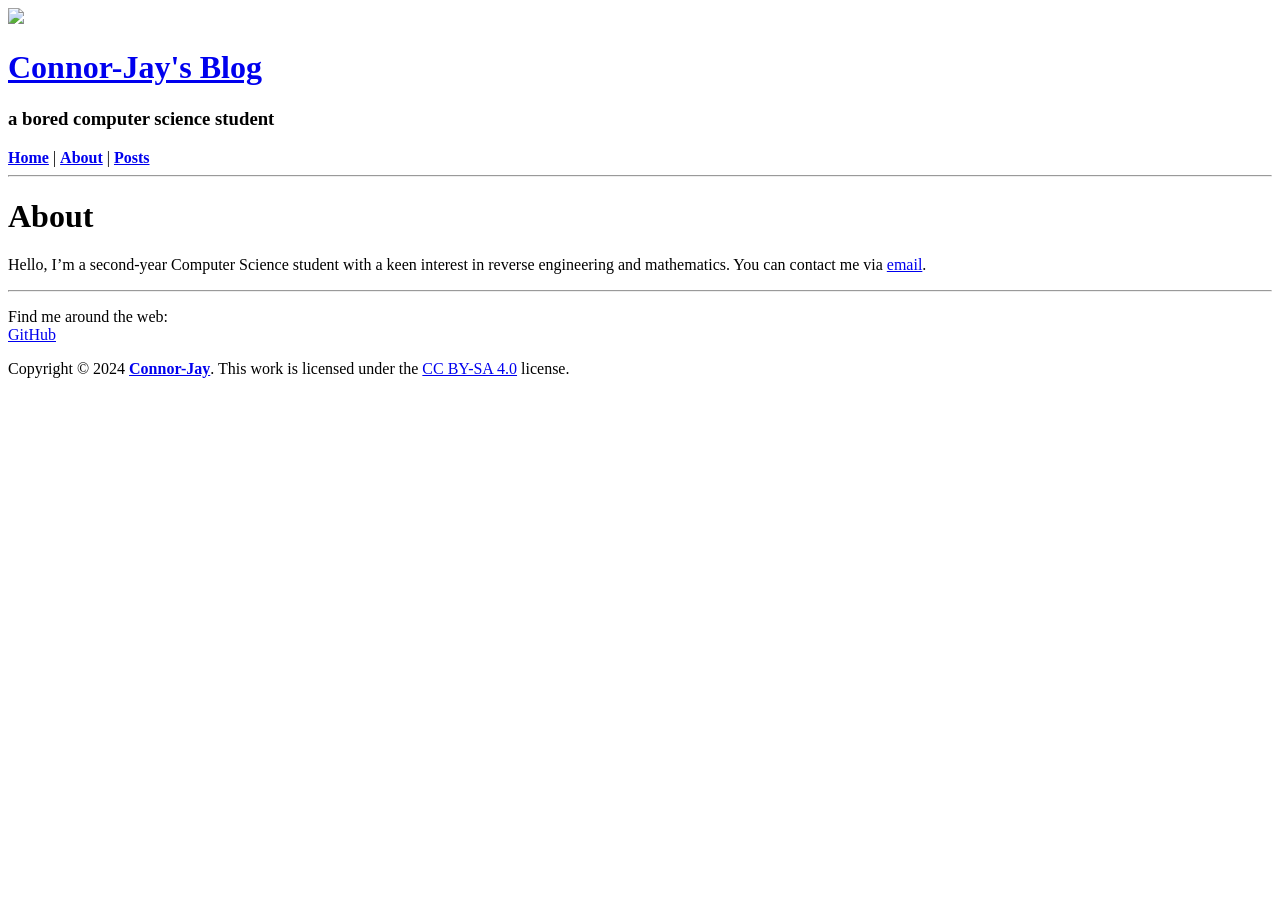
==== about/index.html @ e5697cc2 "initial commit" ====
<!DOCTYPE html>
<html lang="en">
  <head>
  <meta charset="utf-8" />
  <meta name="viewport" content="width=device-width, initial-scale=1" />
  <meta
    name="description"
    content=""
  />
  
    
      <title>About | Connor-Jay&#39;s Blog</title>
    
  
  <link rel="stylesheet" href="/blog/css/reset.css"/>
  <link rel="stylesheet" href="/blog/css/font.css"/>
  <link rel="stylesheet" href="/blog/css/smigle.css"/>
  
  <link rel="apple-touch-icon" sizes="180x180" href="/apple-touch-icon.png">
  <link rel="icon" type="image/png" sizes="32x32" href="/favicon-32x32.png">
  <link rel="icon" type="image/png" sizes="16x16" href="/favicon-16x16.png">
  <link rel="manifest" href="/site.webmanifest">
  <link rel="mask-icon" href="/safari-pinned-tab.svg" color="#5bbad5">
  <meta name="msapplication-TileColor" content="#da532c">
  <meta name="theme-color" content="#ffffff">
</head>

  <body>
    <div id="root">
      <header>
  <div id="brand">
    <a class="icon-link" href="https://connorjaydunn.github.io/blog/">
      <img
        class="icon"
        src="/blog/images/brandIcon.png"
      />
    </a>
    <div class="text">
      <a href="https://connorjaydunn.github.io/blog/"><h1>Connor-Jay&#39;s Blog</h1></a>
      <h3>a bored computer science student</h3>
    </div>
  </div>
  <nav>
    
      
        
        <a href="/blog/"><b>Home</b></a>
      
         | 
        <a href="/blog/about/"><b>About</b></a>
      
         | 
        <a href="/blog/posts/"><b>Posts</b></a>
      
    
  </nav>
  <hr />
</header>

      <div id="content">
        
	<main>
    <h1>About</h1>
    <p>Hello, I&rsquo;m a second-year Computer Science student with a keen interest in reverse engineering and mathematics. You can contact me via <a href="mailto:connorjay.dunn@outlook.com">email</a>.</p>

	</main>

      </div>
      <footer>
  <hr />
  
    <p id="social">
      Find me around the web:
      <br />
      
        
        <a href="https://github.com/connorjaydunn">GitHub</a>
      
    </p>
  
  <p class="copyright">
    Copyright © 2024
    <a href="https://connorjaydunn.github.io/blog/"><strong>Connor-Jay</strong></a>.
    This work is licensed under the
    <a href="http://creativecommons.org/licenses/by-sa/4.0/">CC BY-SA 4.0</a> license.
</footer>

    </div>
  </body>
</html>
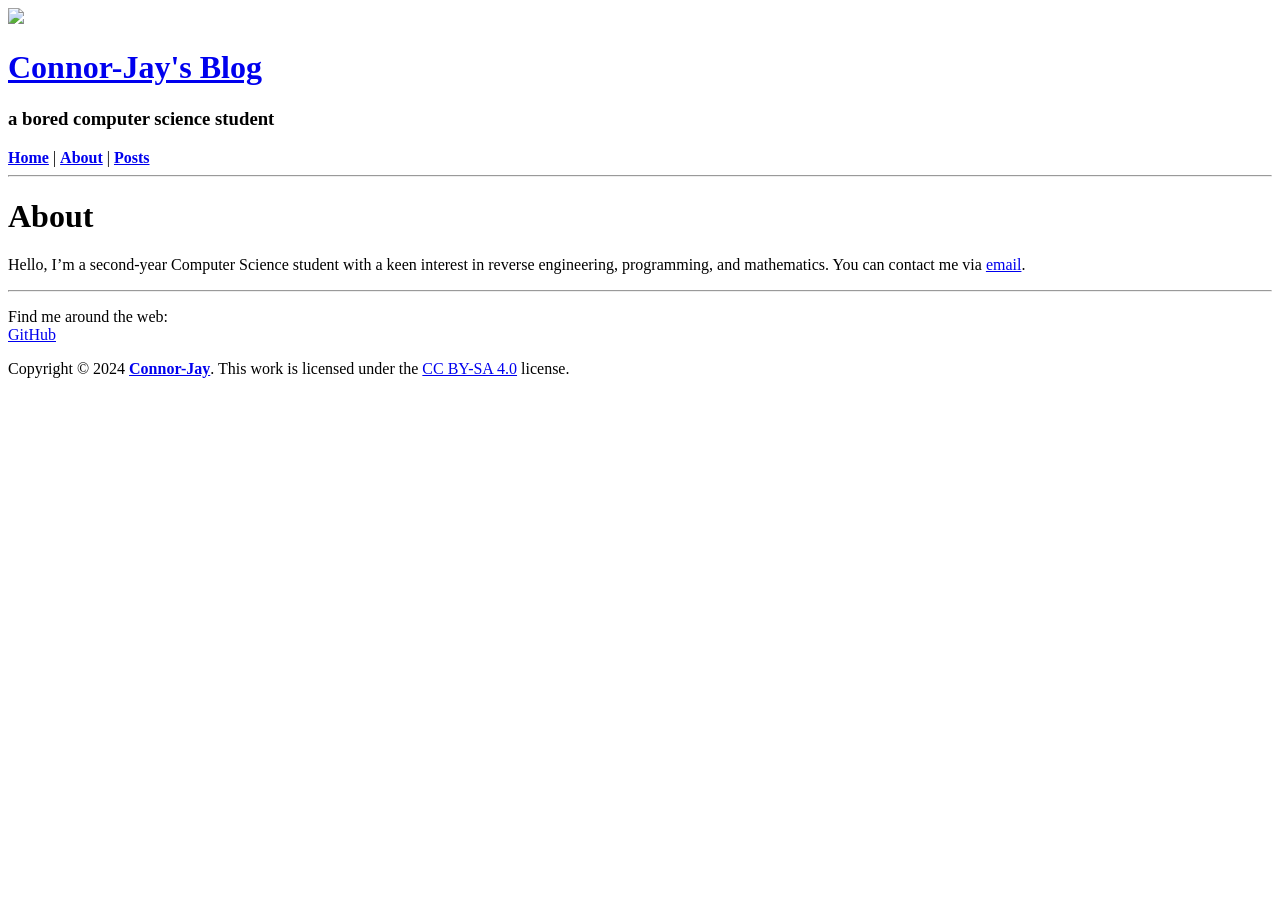
==== commit 5d00fbc4: "publish binaryshield" ====
--- a/about/index.html
+++ b/about/index.html
@@ -61,7 +61,7 @@
         
 	<main>
     <h1>About</h1>
-    <p>Hello, I&rsquo;m a second-year Computer Science student with a keen interest in reverse engineering and mathematics. You can contact me via <a href="mailto:connorjay.dunn@outlook.com">email</a>.</p>
+    <p>Hello, I&rsquo;m a second-year Computer Science student with a keen interest in reverse engineering, programming, and mathematics. You can contact me via <a href="mailto:connorjay.dunn@outlook.com">email</a>.</p>
 
 	</main>
 
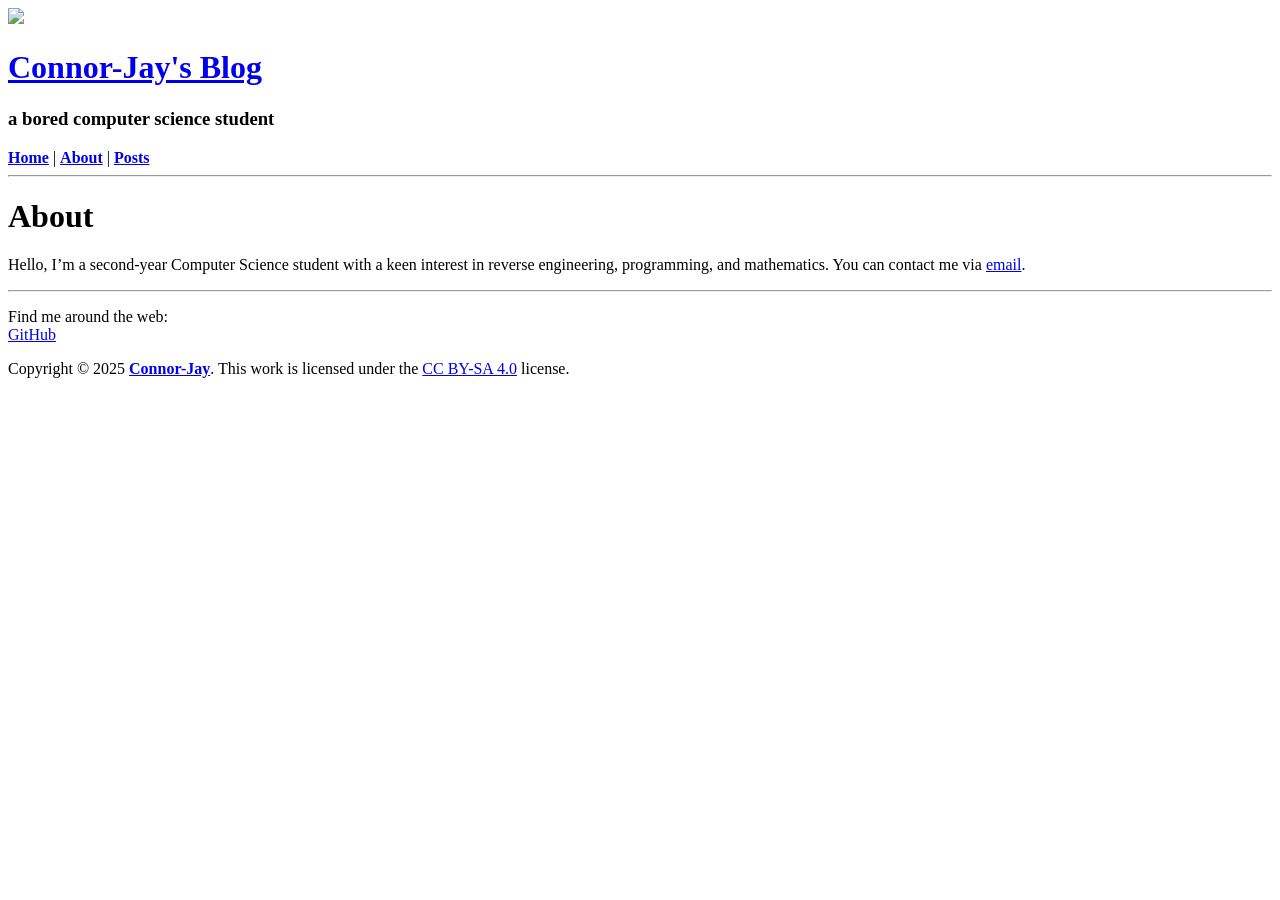
==== commit e9d69f3b: "Publish denuvo-analysis" ====
--- a/about/index.html
+++ b/about/index.html
@@ -79,7 +79,7 @@
     </p>
   
   <p class="copyright">
-    Copyright © 2024
+    Copyright © 2025
     <a href="https://connorjaydunn.github.io/blog/"><strong>Connor-Jay</strong></a>.
     This work is licensed under the
     <a href="http://creativecommons.org/licenses/by-sa/4.0/">CC BY-SA 4.0</a> license.
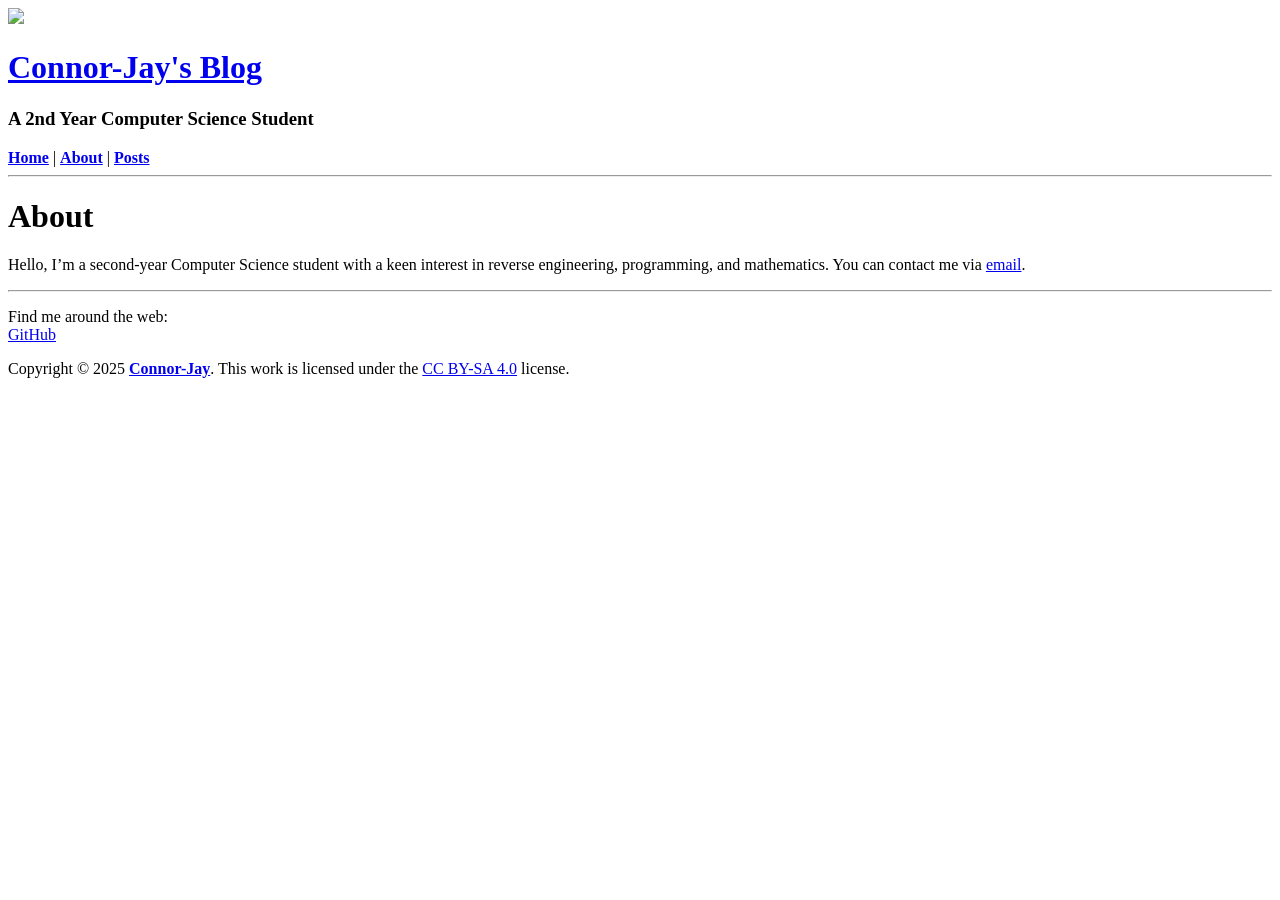
==== commit a5bc7fb7: "Publish fexploit" ====
--- a/about/index.html
+++ b/about/index.html
@@ -37,7 +37,7 @@
     </a>
     <div class="text">
       <a href="https://connorjaydunn.github.io/blog/"><h1>Connor-Jay&#39;s Blog</h1></a>
-      <h3>a bored computer science student</h3>
+      <h3>A 2nd Year Computer Science Student</h3>
     </div>
   </div>
   <nav>
@@ -87,4 +87,4 @@
 
     </div>
   </body>
-</html>
+</html>
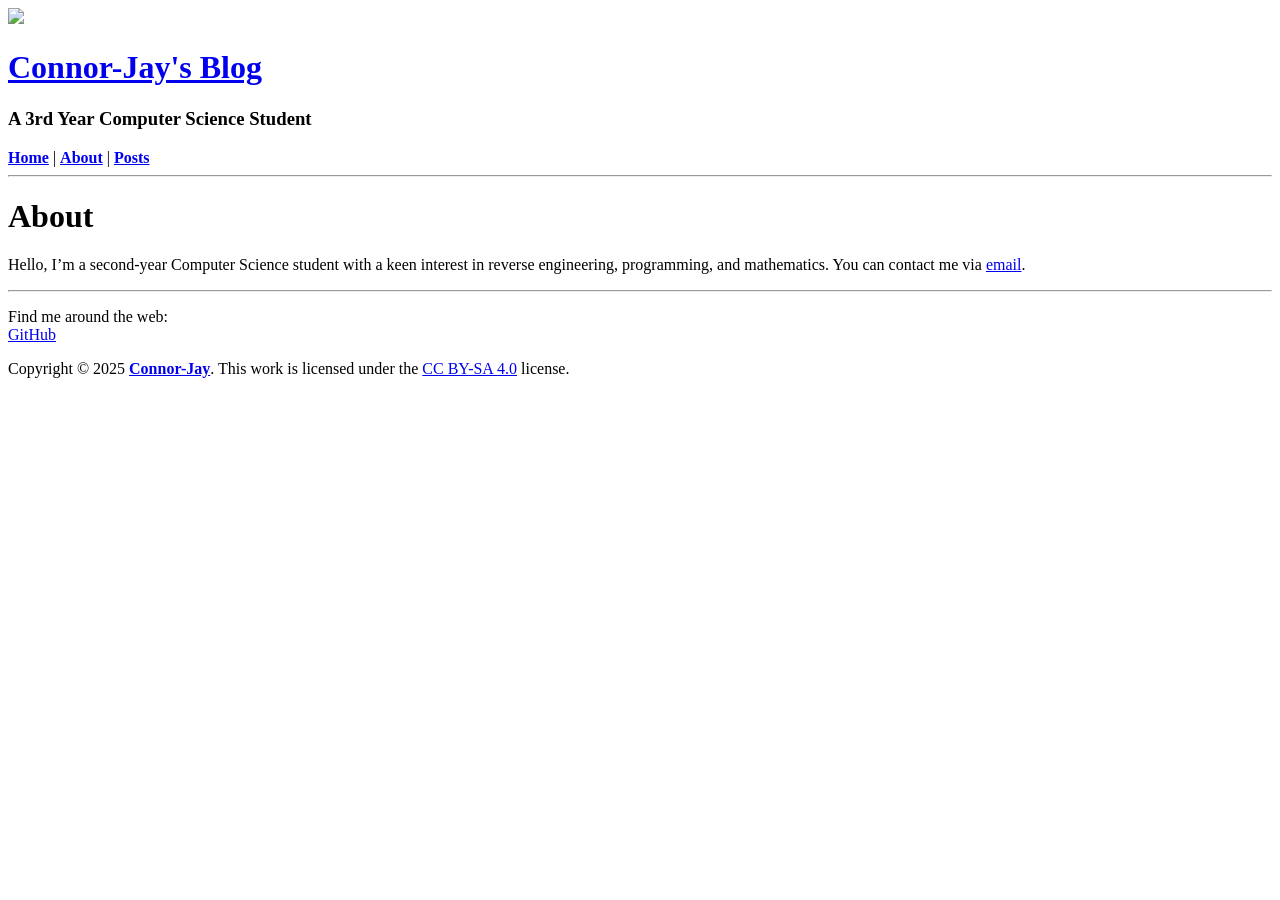
==== commit 307d3d17: "Publish xssprober-blazing-fast-xss-detection" ====
--- a/about/index.html
+++ b/about/index.html
@@ -1,30 +1,38 @@
 <!DOCTYPE html>
 <html lang="en">
-  <head>
+  <link rel="stylesheet" href="https://cdn.jsdelivr.net/npm/katex@0.16.8/dist/katex.min.css">
+<script defer src="https://cdn.jsdelivr.net/npm/katex@0.16.8/dist/katex.min.js"></script>
+<script defer src="https://cdn.jsdelivr.net/npm/katex@0.16.8/dist/contrib/auto-render.min.js"
+    onload="renderMathInElement(document.body, {delimiters: [
+      {left: '$$', right: '$$', display: true},
+      {left: '$', right: '$', display: false}
+    ]});">
+</script>
+
+<head>
   <meta charset="utf-8" />
   <meta name="viewport" content="width=device-width, initial-scale=1" />
-  <meta
-    name="description"
-    content=""
-  />
+  <meta name="description" content="" />
+
   
     
       <title>About | Connor-Jay&#39;s Blog</title>
     
   
+
   <link rel="stylesheet" href="/blog/css/reset.css"/>
   <link rel="stylesheet" href="/blog/css/font.css"/>
   <link rel="stylesheet" href="/blog/css/smigle.css"/>
   
-  <link rel="apple-touch-icon" sizes="180x180" href="/apple-touch-icon.png">
-  <link rel="icon" type="image/png" sizes="32x32" href="/favicon-32x32.png">
-  <link rel="icon" type="image/png" sizes="16x16" href="/favicon-16x16.png">
-  <link rel="manifest" href="/site.webmanifest">
-  <link rel="mask-icon" href="/safari-pinned-tab.svg" color="#5bbad5">
+
+  <link rel="apple-touch-icon" sizes="180x180" href="/blog/apple-touch-icon.png">
+  <link rel="icon" type="image/png" sizes="32x32" href="/blog/favicon-32x32.png">
+  <link rel="icon" type="image/png" sizes="16x16" href="/blog/favicon-16x16.png">
+  <link rel="manifest" href="/blog/site.webmanifest">
+  <link rel="mask-icon" href="/blog/safari-pinned-tab.svg" color="#5bbad5">
   <meta name="msapplication-TileColor" content="#da532c">
   <meta name="theme-color" content="#ffffff">
 </head>
-
   <body>
     <div id="root">
       <header>
@@ -32,12 +40,12 @@
     <a class="icon-link" href="https://connorjaydunn.github.io/blog/">
       <img
         class="icon"
-        src="/blog/images/brandIcon.png"
+        src="/blog/images/avatar.png"
       />
     </a>
     <div class="text">
       <a href="https://connorjaydunn.github.io/blog/"><h1>Connor-Jay&#39;s Blog</h1></a>
-      <h3>A 2nd Year Computer Science Student</h3>
+      <h3>A 3rd Year Computer Science Student</h3>
     </div>
   </div>
   <nav>
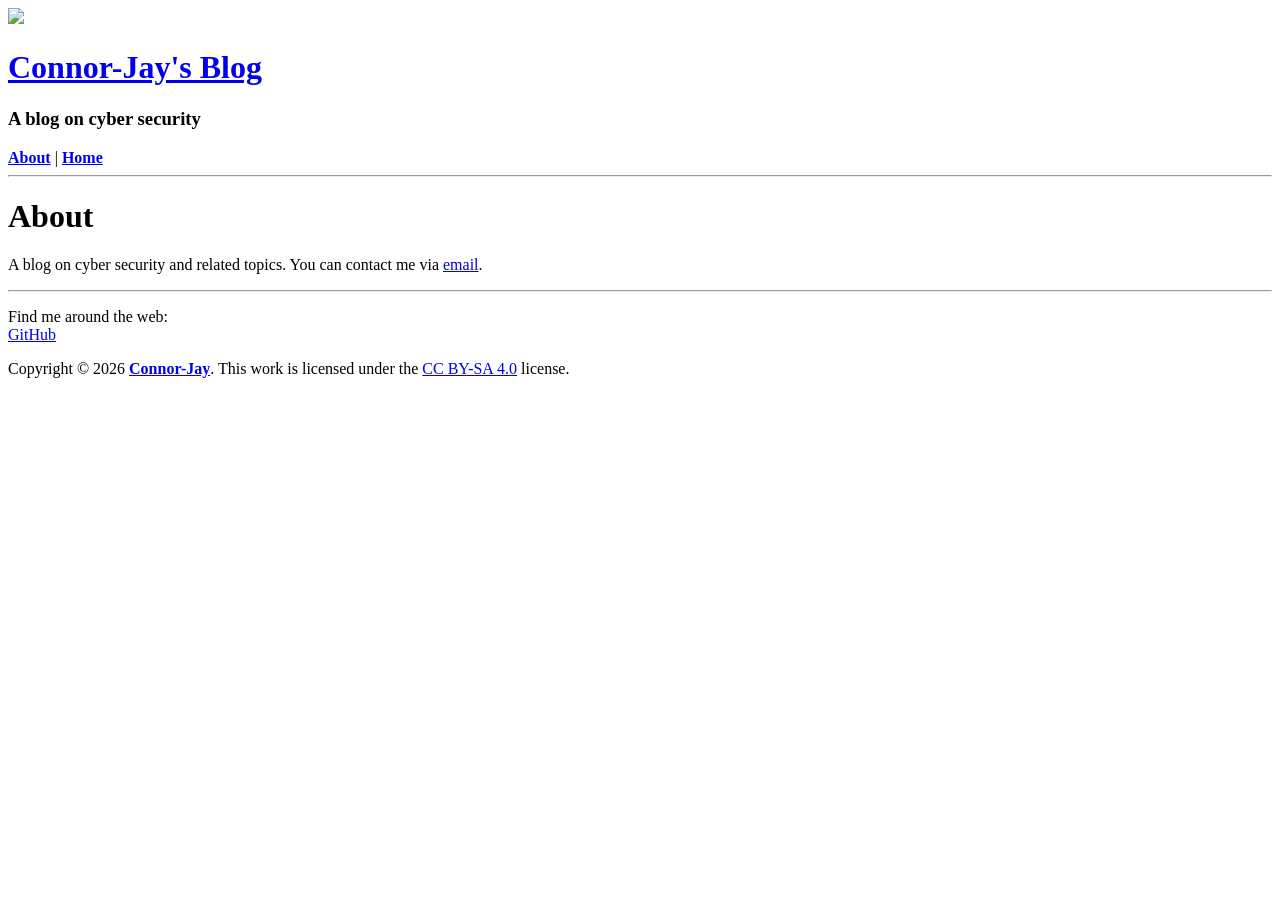
==== commit 240e9799: "Tweak theme" ====
--- a/about/index.html
+++ b/about/index.html
@@ -1,30 +1,23 @@
 <!DOCTYPE html>
 <html lang="en">
-  <link rel="stylesheet" href="https://cdn.jsdelivr.net/npm/katex@0.16.8/dist/katex.min.css">
-<script defer src="https://cdn.jsdelivr.net/npm/katex@0.16.8/dist/katex.min.js"></script>
-<script defer src="https://cdn.jsdelivr.net/npm/katex@0.16.8/dist/contrib/auto-render.min.js"
-    onload="renderMathInElement(document.body, {delimiters: [
-      {left: '$$', right: '$$', display: true},
-      {left: '$', right: '$', display: false}
-    ]});">
-</script>
-
-<head>
+  <head><script src="/blog/livereload.js?mindelay=10&amp;v=2&amp;port=1313&amp;path=blog/livereload" data-no-instant defer></script>
   <meta charset="utf-8" />
   <meta name="viewport" content="width=device-width, initial-scale=1" />
-  <meta name="description" content="" />
-
+  <meta
+    name="description"
+    content=""
+  />
   
     
       <title>About | Connor-Jay&#39;s Blog</title>
     
   
-
   <link rel="stylesheet" href="/blog/css/reset.css"/>
   <link rel="stylesheet" href="/blog/css/font.css"/>
   <link rel="stylesheet" href="/blog/css/smigle.css"/>
   
-
+    <link rel="stylesheet" href="/blog/css/custom.css"/>
+  
   <link rel="apple-touch-icon" sizes="180x180" href="/blog/apple-touch-icon.png">
   <link rel="icon" type="image/png" sizes="32x32" href="/blog/favicon-32x32.png">
   <link rel="icon" type="image/png" sizes="16x16" href="/blog/favicon-16x16.png">
@@ -32,33 +25,31 @@
   <link rel="mask-icon" href="/blog/safari-pinned-tab.svg" color="#5bbad5">
   <meta name="msapplication-TileColor" content="#da532c">
   <meta name="theme-color" content="#ffffff">
+  
 </head>
   <body>
     <div id="root">
       <header>
   <div id="brand">
-    <a class="icon-link" href="https://connorjaydunn.github.io/blog/">
+    <a class="icon-link" href="http://localhost:1313/blog/">
       <img
         class="icon"
-        src="/blog/images/avatar.png"
+        src="/blog/images/brandIcon.svg"
       />
     </a>
     <div class="text">
-      <a href="https://connorjaydunn.github.io/blog/"><h1>Connor-Jay&#39;s Blog</h1></a>
-      <h3>A 3rd Year Computer Science Student</h3>
+      <a href="http://localhost:1313/blog/"><h1>Connor-Jay&#39;s Blog</h1></a>
+      <h3>A blog on cyber security</h3>
     </div>
   </div>
   <nav>
     
       
         
-        <a href="/blog/"><b>Home</b></a>
-      
-         | 
         <a href="/blog/about/"><b>About</b></a>
       
          | 
-        <a href="/blog/posts/"><b>Posts</b></a>
+        <a href="/blog/"><b>Home</b></a>
       
     
   </nav>
@@ -69,7 +60,7 @@
         
 	<main>
     <h1>About</h1>
-    <p>Hello, I&rsquo;m a second-year Computer Science student with a keen interest in reverse engineering, programming, and mathematics. You can contact me via <a href="mailto:connorjay.dunn@outlook.com">email</a>.</p>
+    <p>A blog on cyber security and related topics. You can contact me via <a href="mailto:connorjay.dunn@outlook.com">email</a>.</p>
 
 	</main>
 
@@ -87,12 +78,13 @@
     </p>
   
   <p class="copyright">
-    Copyright © 2025
-    <a href="https://connorjaydunn.github.io/blog/"><strong>Connor-Jay</strong></a>.
+    Copyright © 2026
+    <a href="http://localhost:1313/blog/"><strong>Connor-Jay</strong></a>.
     This work is licensed under the
     <a href="http://creativecommons.org/licenses/by-sa/4.0/">CC BY-SA 4.0</a> license.
+  </p>
 </footer>
 
     </div>
   </body>
-</html>+</html>
